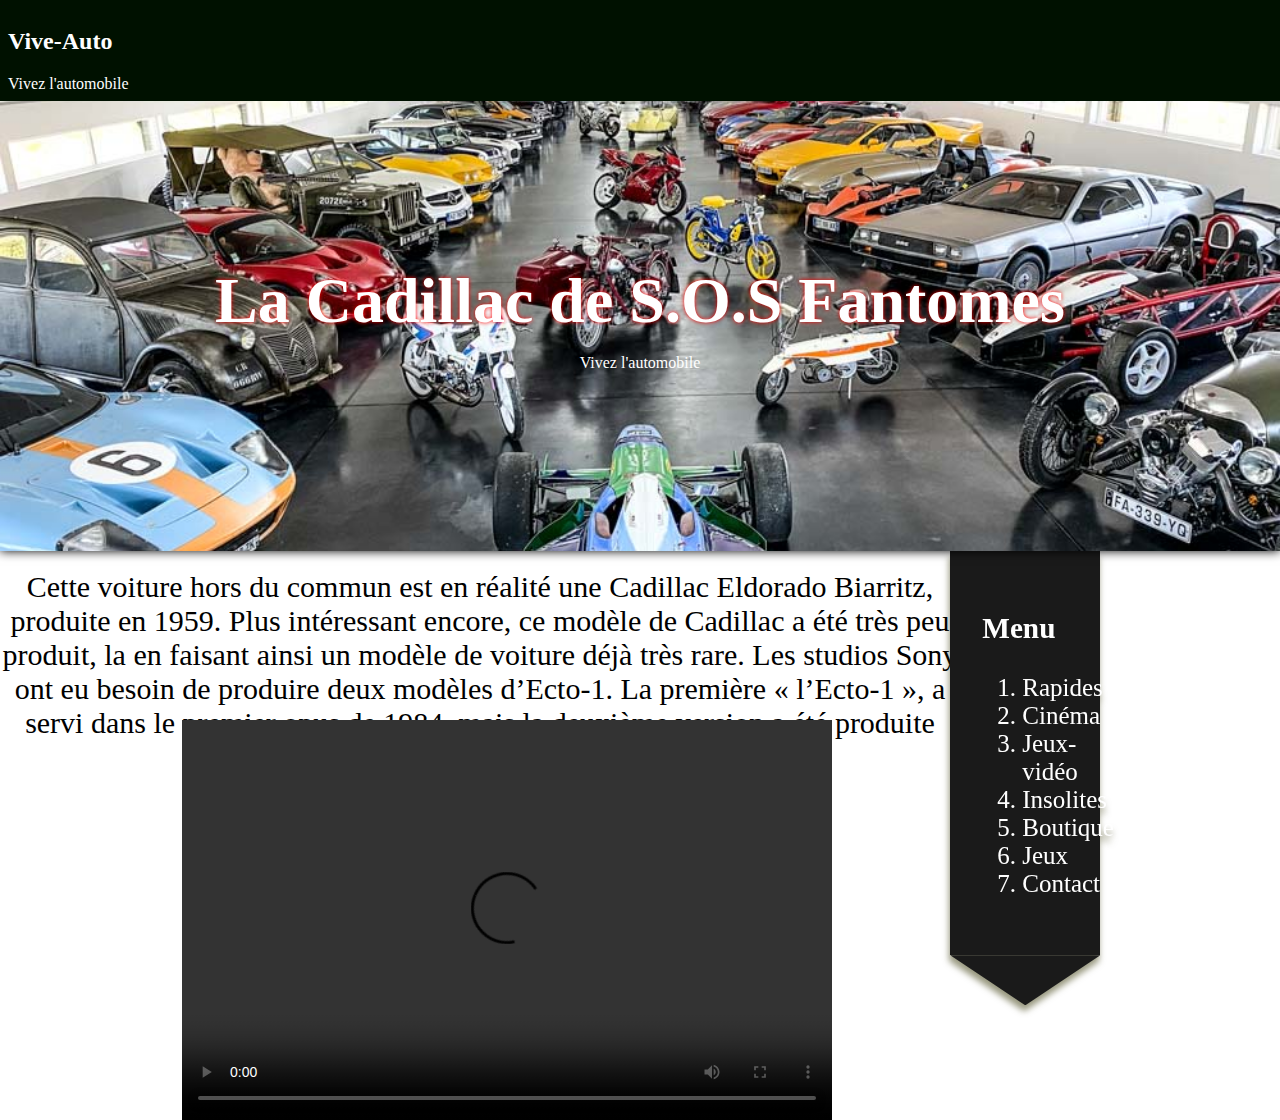
==== cadillac.html @ 055bcf49 "Initial commit" ====
<!DOCTYPE html>
<html lang="en">
<head>
    <meta charset="UTF-8">
    <meta name="viewport"
          content="width=device-width, user-scalable=no, initial-scale=1.0, maximum-scale=1.0, minimum-scale=1.0">
    <meta http-equiv="X-UA-Compatible" content="ie=edge">
    <title>Vive-Auto</title>
    <link rel="stylesheet" href="assets/css/style.css">
</head>
<body>

<header>
    <h2>Vive-Auto</h2>
    <span>Vivez l'automobile</span>
</header>

<div class="hero">
    <h1 class="hero-title">La Cadillac de S.O.S Fantomes</h1>
    <p class="hero-slogan">Vivez l'automobile</p>
</div>


<div class="presentation">
    <p>
        Cette voiture hors du commun est en réalité une Cadillac Eldorado Biarritz,
        produite en 1959. Plus intéressant encore, ce modèle de Cadillac a été très peu produit,
        la en faisant ainsi un modèle de voiture déjà très rare.  Les studios Sony ont eu besoin
        de produire deux modèles d’Ecto-1. La première « l’Ecto-1 », a servi dans le premier opus
        de 1984, mais la deuxième version a été produite pour le film de 1989 : « l’Ecto-1a ».
    </p>
</div>

<video controls>

    <source src="assets/video/sosfantome.mp4"
            type="video/mp4">

</video>


<div class="sidebar">
    <div class="sidebar-content">
        <a href="index.html"><h3>Menu</h3></a>
        <ol type="1">
            <li><a href="rapides.html">Rapides</a></li>
            <li><a href="cinema.html">Cinéma</a></li>
            <li><a href="jeuxvideos.html">Jeux-vidéo</a></li>
            <li><a href="insolite.html">Insolites</a></li>
            <li><a href="#">Boutique</a></li>
            <li><a href="#">Jeux</a></li>
            <li><a href="#">Contact</a></li>
        </ol>
    </div>
</div>

</body>
</html>
---- assets/css/style.css ----
:root {
    --clr-font-dark-100:#121;
    --clr-font-dark-200:#232;
    --clr-side: #1a1a1a;
}

body {
    margin:0;
    display:grid;
    grid-template:
    "head head head head" min-content
    "hero hero hero hero" 50vh
    ". main side ." auto
    "foot foot foot foot" min-content
    / 1fr 5fr 1fr 1fr;
    grid-column-gap: 2rem;
    font-family: Lato sans-serif;
}

a {
    text-decoration: none;
}

header, footer {
    background:#010;
    color:white;
    padding:.5rem;
    z-index:2;
}

header {
    grid-area:head;
}

.hero {
    color:white;
    background: url(../img/Garage-PC-2021.jpg) center no-repeat;
    background-size:cover;
    box-shadow:0 0 10px black;
    z-index:1;
    display:flex;
    flex-direction:column;
    justify-content:center;
    align-items:center;
    grid-area:hero;

}

.hero > h1 {
    margin:0;
    font-size:4rem;
    text-shadow: 0px 0px 4px red;
}

main {
    grid-area:main;
}

main > h3 {
    color:var(--clr-font-dark-100);
}

video {
    display: block;
    position: absolute;
    top: 80%;
    right: 35%;
    width: 650px;
    height: 400px;
}

img {
    display: block;
}

.card {
    color:var(--clr-font-dark-200);
    box-shadow:0 0 10px gray;
    margin:2rem;
    margin-left:0;
    margin-right:0;
    border-radius: 10px;
    display:grid;
    grid-template:
    "img head" min-content
    "img text" auto
    / minmax(50px,1fr) 3fr;
    grid-column-gap: 2rem;
}

.card img {
    grid-area:img;
    width:100%;
    margin:1rem;
    border-radius:10px;
}

.card h3 {
    margin-top:.5rem;
    grid-area:head;
}

.card p {
    margin-top:0;
    padding-right:2rem;
    grid-area:text;
}

.sidebar {
    filter: drop-shadow(-1px 6px 3px rgba(50, 50, 0, 0.5));
    z-index:0;
    margin:0;
    padding:0;
    grid-area:side;
    min-width:150px;
}

.sidebar-content {
    background:var(--clr-side);
    font-size: 25px;
    color:white;
    height:max-content;
    width:auto;
    margin:0;
    padding:2rem;
    position:relative;
}

.image-cars {
    width: 100px;
    height: 100px;
    margin: auto;
}

.presentation {
    font-size: 30px;
    display: block;
    position: absolute;
    right: 25%;
    top: 60%;
    text-align: center;
}

@media only screen and (min-width: 650px) {
    .sidebar-content:after {
        position:absolute;
        top:100%;
        left:0;
        width:100%;
        height:50px;
        content:'';
        background:var(--clr-side);
        clip-path: polygon(50% 100%, 0 0, 100% 0);
    }
}

.sidebar-content a {
    color:white;
}

.sidebar-content > ul {
    list-style:none;
    margin:0;
    padding:0;
}

@media only screen and (max-width: 650px) {

    body {
        display:flex;
        flex-direction:column;
    }

    .hero {
        text-align:center;
    }

    main {
        padding-left:2rem;
        padding-right:2rem;
    }

    main > h3 {
        padding:0;
        text-align:center;
    }

    .sidebar-content ul li {
        display: inline;
    }

    .sidebar-content ul {
        text-align:center;
    }

    .sidebar-content {
        display:flex;
        flex-direction:column;
        align-items:center;
    }

    .hero {
        padding:2rem;
    }
}
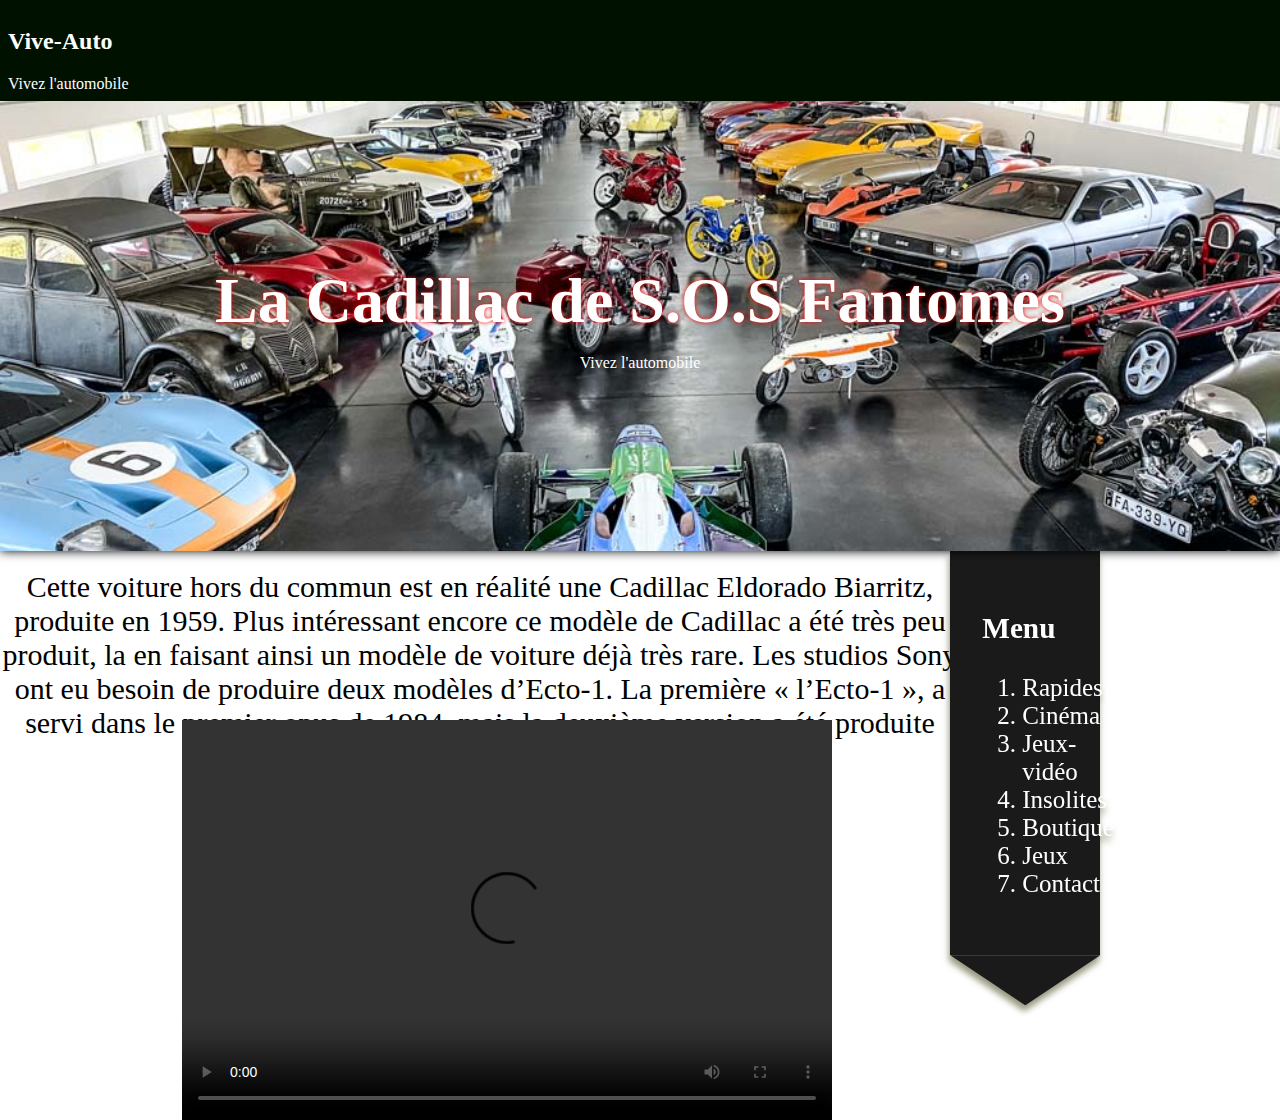
==== commit e0feec7e: "add-f1-image" ====
--- a/cadillac.html
+++ b/cadillac.html
@@ -24,7 +24,7 @@
 <div class="presentation">
     <p>
         Cette voiture hors du commun est en réalité une Cadillac Eldorado Biarritz,
-        produite en 1959. Plus intéressant encore, ce modèle de Cadillac a été très peu produit,
+        produite en 1959. Plus intéressant encore ce modèle de Cadillac a été très peu produit,
         la en faisant ainsi un modèle de voiture déjà très rare.  Les studios Sony ont eu besoin
         de produire deux modèles d’Ecto-1. La première « l’Ecto-1 », a servi dans le premier opus
         de 1984, mais la deuxième version a été produite pour le film de 1989 : « l’Ecto-1a ».
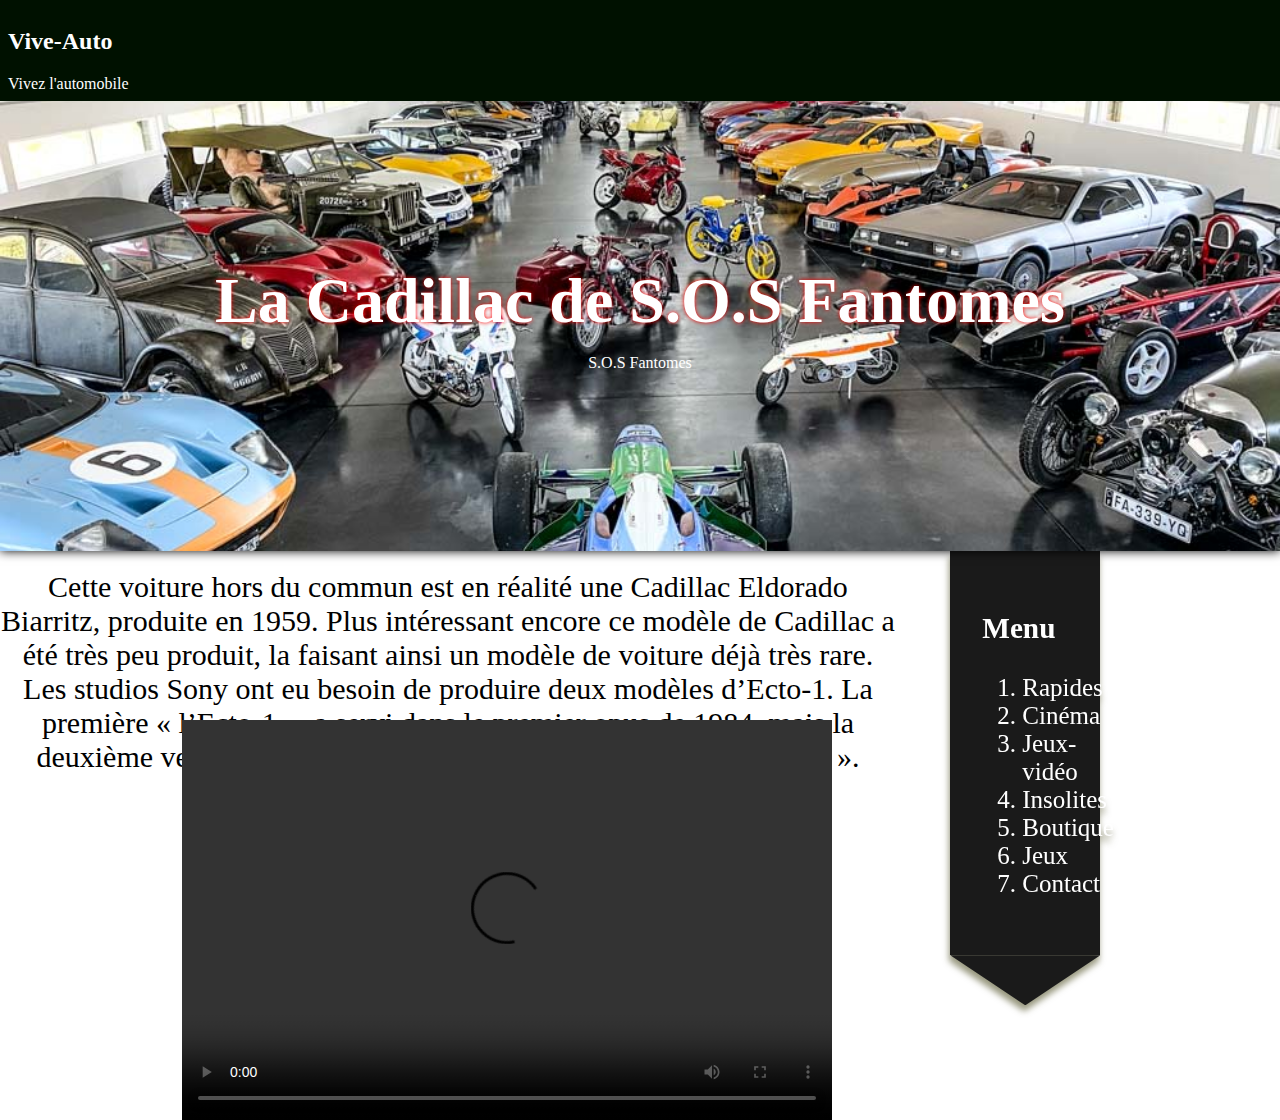
==== commit 1e0e1715: "add-kittpage-grandturismo" ====
--- a/cadillac.html
+++ b/cadillac.html
@@ -17,7 +17,7 @@
 
 <div class="hero">
     <h1 class="hero-title">La Cadillac de S.O.S Fantomes</h1>
-    <p class="hero-slogan">Vivez l'automobile</p>
+    <p class="hero-slogan">S.O.S Fantomes</p>
 </div>
 
 
@@ -25,7 +25,7 @@
     <p>
         Cette voiture hors du commun est en réalité une Cadillac Eldorado Biarritz,
         produite en 1959. Plus intéressant encore ce modèle de Cadillac a été très peu produit,
-        la en faisant ainsi un modèle de voiture déjà très rare.  Les studios Sony ont eu besoin
+        la faisant ainsi un modèle de voiture déjà très rare.  Les studios Sony ont eu besoin
         de produire deux modèles d’Ecto-1. La première « l’Ecto-1 », a servi dans le premier opus
         de 1984, mais la deuxième version a été produite pour le film de 1989 : « l’Ecto-1a ».
     </p>
--- a/assets/css/style.css
+++ b/assets/css/style.css
@@ -1,4 +1,3 @@
-
 :root {
     --clr-font-dark-100:#121;
     --clr-font-dark-200:#232;
@@ -50,7 +49,7 @@
 .hero > h1 {
     margin:0;
     font-size:4rem;
-    text-shadow: 0px 0px 4px red;
+    text-shadow: 0 0 4px red;
 }
 
 main {
@@ -137,7 +136,7 @@
     font-size: 30px;
     display: block;
     position: absolute;
-    right: 25%;
+    right: 30%;
     top: 60%;
     text-align: center;
 }
@@ -203,7 +202,4 @@
     .hero {
         padding:2rem;
     }
-}
-
-
-
+}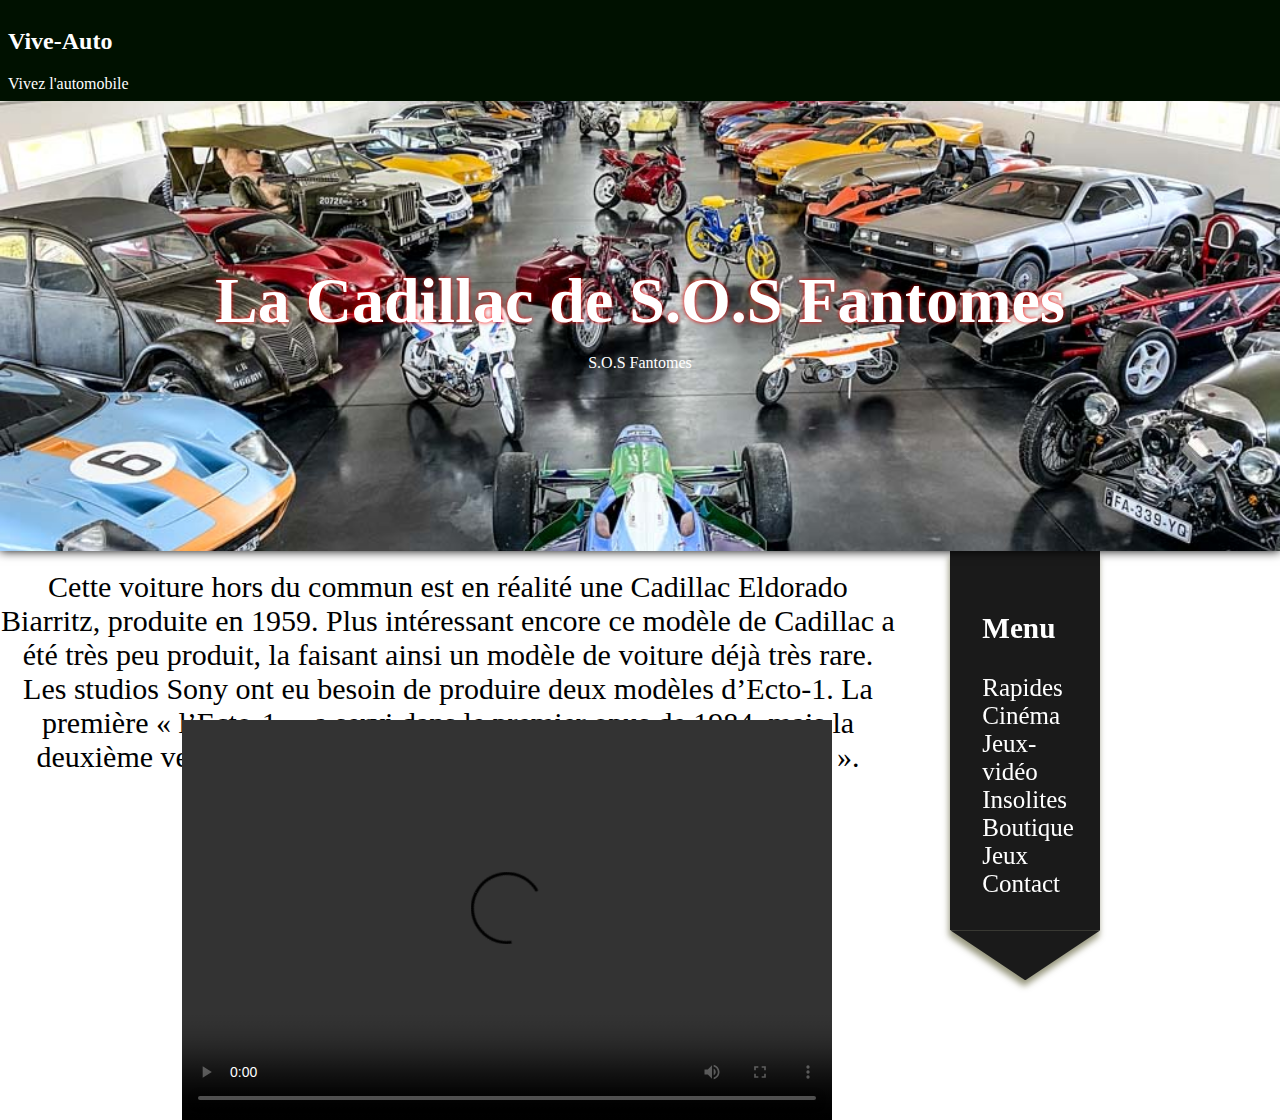
==== commit 47fedc48: "modif-menu-sidebar" ====
--- a/cadillac.html
+++ b/cadillac.html
@@ -42,7 +42,7 @@
 <div class="sidebar">
     <div class="sidebar-content">
         <a href="index.html"><h3>Menu</h3></a>
-        <ol type="1">
+        <ul>
             <li><a href="rapides.html">Rapides</a></li>
             <li><a href="cinema.html">Cinéma</a></li>
             <li><a href="jeuxvideos.html">Jeux-vidéo</a></li>
@@ -50,7 +50,7 @@
             <li><a href="#">Boutique</a></li>
             <li><a href="#">Jeux</a></li>
             <li><a href="#">Contact</a></li>
-        </ol>
+        </ul>
     </div>
 </div>
 
--- a/assets/css/style.css
+++ b/assets/css/style.css
@@ -164,7 +164,7 @@
     padding:0;
 }
 
-@media only screen and (max-width: 650px) {
+@media only screen and (max-width: 750px) {
 
     body {
         display:flex;
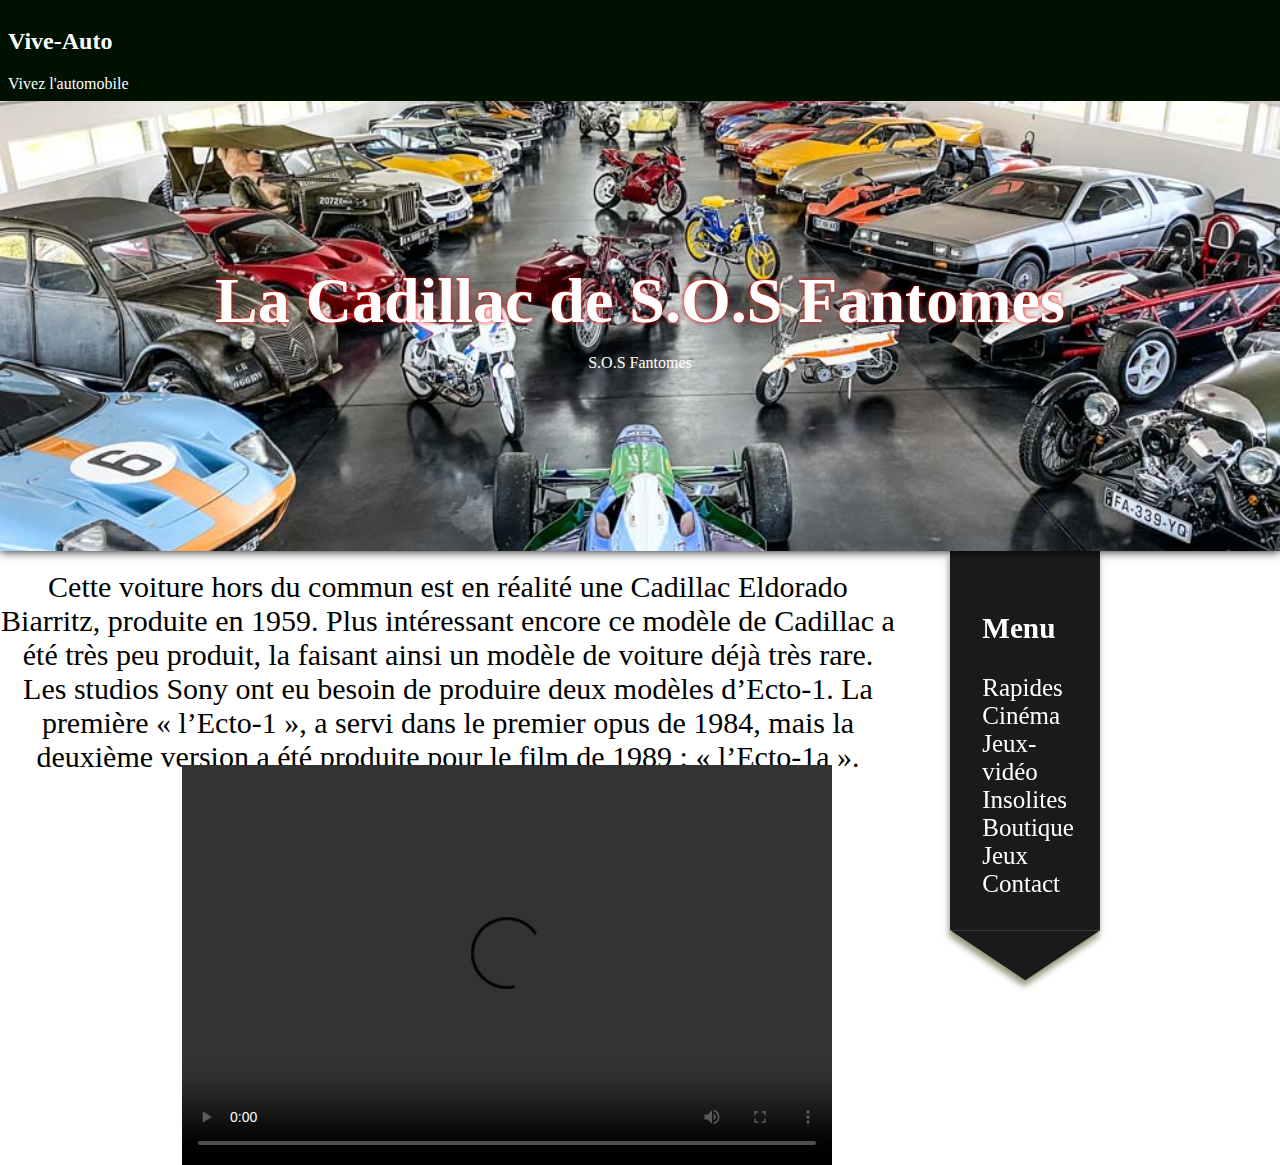
==== commit 444db843: "last-commit-of-the-day" ====
--- a/cadillac.html
+++ b/cadillac.html
@@ -48,7 +48,7 @@
             <li><a href="jeuxvideos.html">Jeux-vidéo</a></li>
             <li><a href="insolite.html">Insolites</a></li>
             <li><a href="#">Boutique</a></li>
-            <li><a href="#">Jeux</a></li>
+            <li><a href="jeux.html">Jeux</a></li>
             <li><a href="#">Contact</a></li>
         </ul>
     </div>
--- a/assets/css/style.css
+++ b/assets/css/style.css
@@ -63,7 +63,7 @@
 video {
     display: block;
     position: absolute;
-    top: 80%;
+    top: 85%;
     right: 35%;
     width: 650px;
     height: 400px;
@@ -76,9 +76,7 @@
 .card {
     color:var(--clr-font-dark-200);
     box-shadow:0 0 10px gray;
-    margin:2rem;
-    margin-left:0;
-    margin-right:0;
+    margin: 2rem 0;
     border-radius: 10px;
     display:grid;
     grid-template:
@@ -142,6 +140,7 @@
 }
 
 @media only screen and (min-width: 650px) {
+
     .sidebar-content:after {
         position:absolute;
         top:100%;
